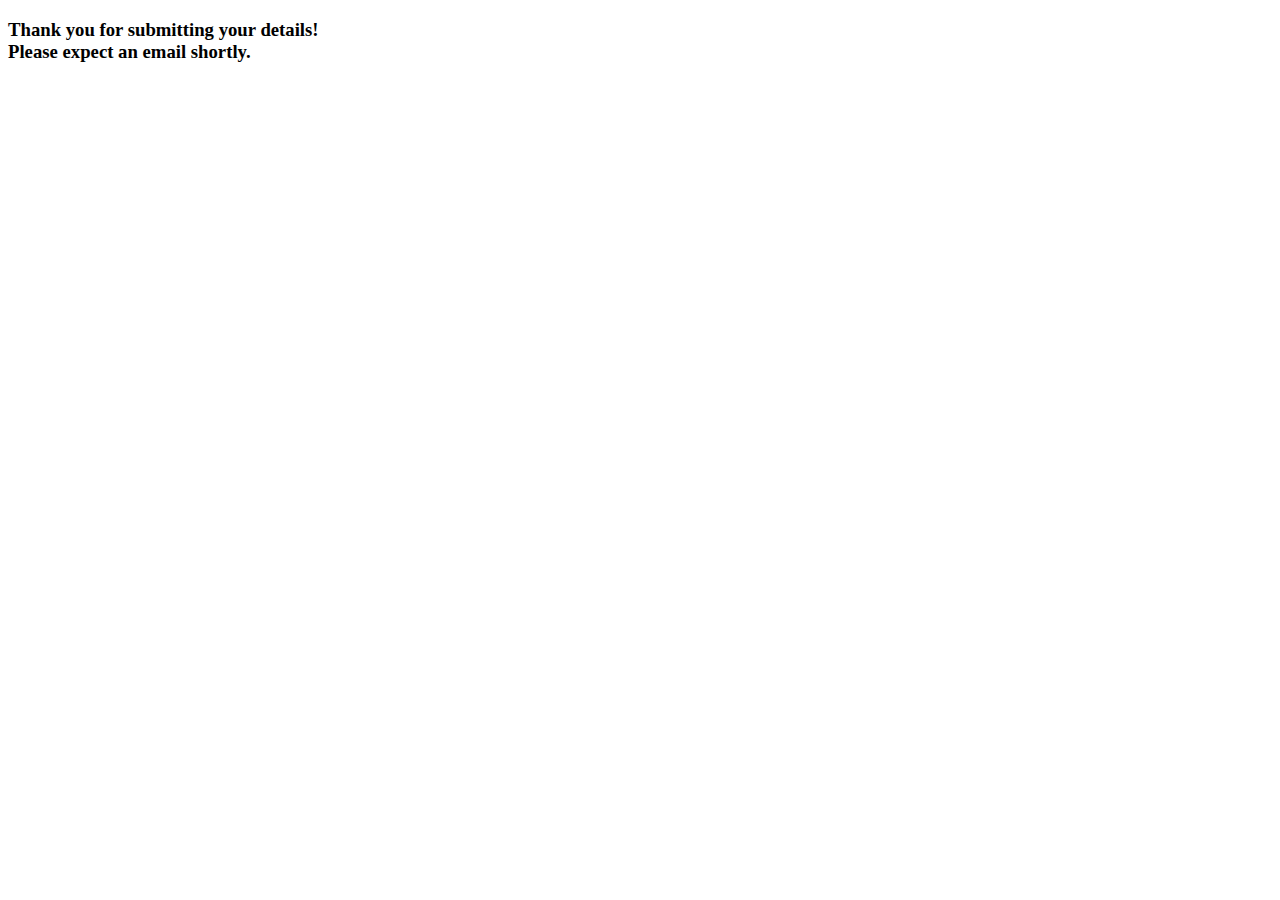
==== templates/success.html @ 6c5e81ab "Add html files" ====
<!DOCTYPE html>
<html lang="en">
    <title>Data Collector</title>
    <head>
        <link href= "E:\data_collector\static\main.css" rel= "stylesheet">
    </head>
    <body>
        <div class= "container">
            <h3> Thank you for submitting your details! <br>
                Please expect an email shortly.
            </h3>
        </div>
    </body>
</html>
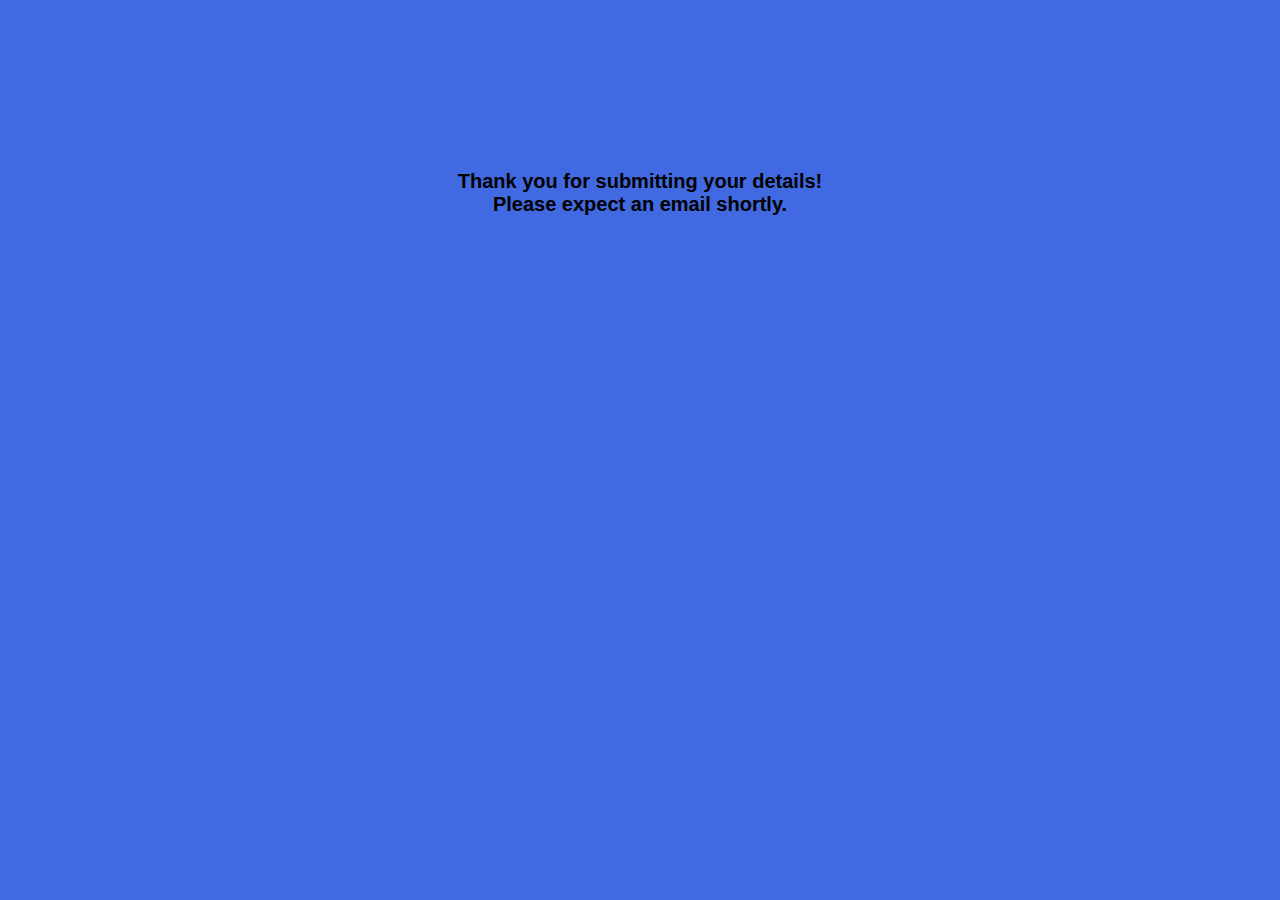
==== commit e63453ed: "Modify CSS and HTML files" ====
--- a/templates/success.html
+++ b/templates/success.html
@@ -2,7 +2,7 @@
 <html lang="en">
     <title>Data Collector</title>
     <head>
-        <link href= "E:\data_collector\static\main.css" rel= "stylesheet">
+        <link href= "..\static\main.css" rel= "stylesheet">
     </head>
     <body>
         <div class= "container">
